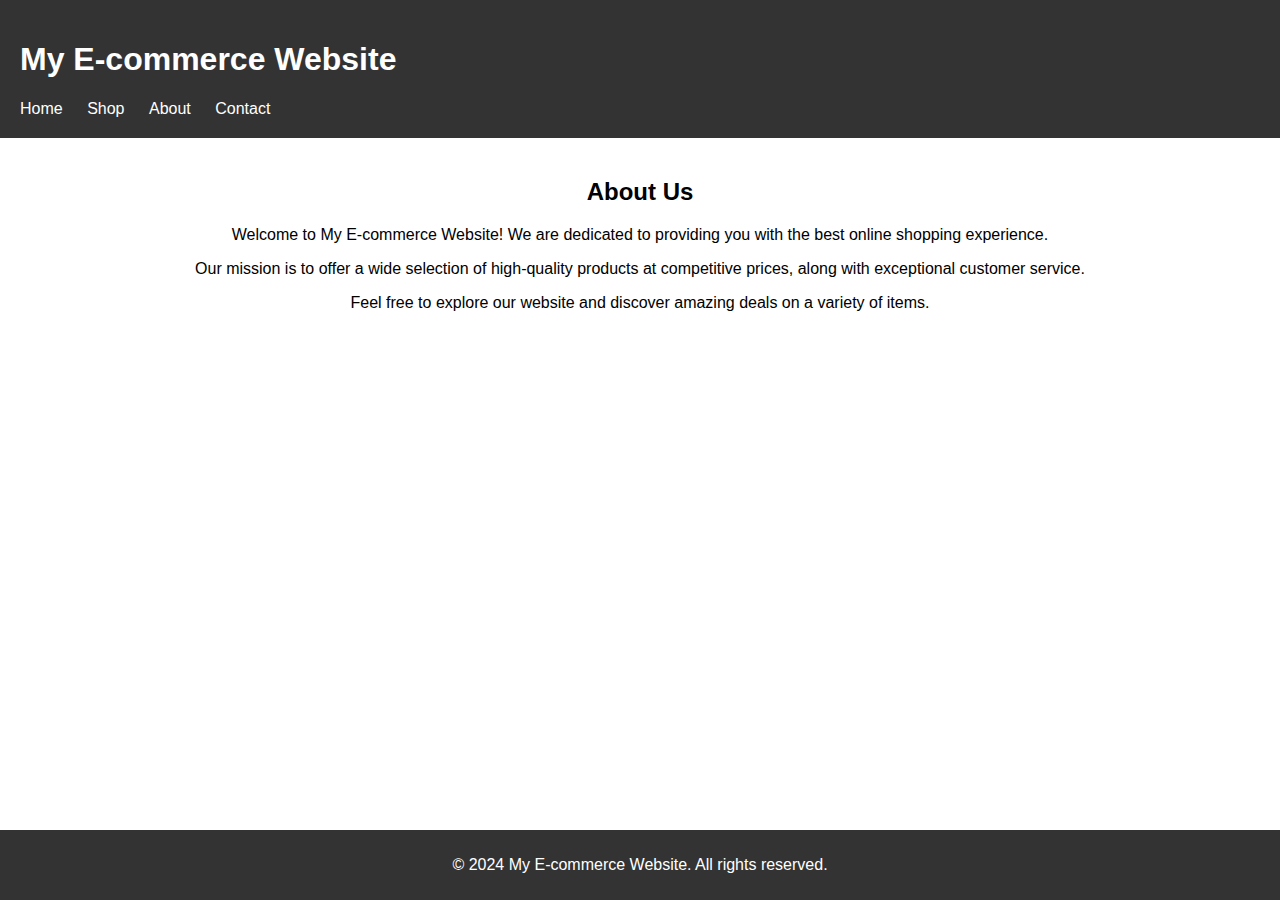
==== Smart-Cart/about.html @ b7542099 "Added product page and about page" ====
<!DOCTYPE html>
<html lang="en">
<head>
    <meta charset="UTF-8">
    <meta name="viewport" content="width=device-width, initial-scale=1.0">
    <title>About Us - My E-commerce Website</title>
    <link rel="stylesheet" href="about-styles.css">
</head>
<body>
    <header>
        <h1>My E-commerce Website</h1>
        <nav>
            <ul>
                <li><a href="index.html">Home</a></li>
                <li><a href="shop.html">Shop</a></li>
                <li><a href="about.html">About</a></li>
                <li><a href="contact.html">Contact</a></li>
            </ul>
        </nav>
    </header>

    <main>
        <section class="about">
            <h2>About Us</h2>
            <p>Welcome to My E-commerce Website! We are dedicated to providing you with the best online shopping experience.</p>
            <p>Our mission is to offer a wide selection of high-quality products at competitive prices, along with exceptional customer service.</p>
            <p>Feel free to explore our website and discover amazing deals on a variety of items.</p>
        </section>
    </main>

    <footer>
        <p>&copy; 2024 My E-commerce Website. All rights reserved.</p>
    </footer>
</body>
</html>
---- Smart-Cart/about-styles.css ----
body {
    font-family: Arial, sans-serif;
    margin: 0;
    padding: 0;
}

header {
    background-color: #333;
    color: #fff;
    padding: 20px;
}

nav ul {
    list-style-type: none;
    margin: 0;
    padding: 0;
}

nav ul li {
    display: inline;
    margin-right: 20px;
}

nav ul li a {
    color: #fff;
    text-decoration: none;
}

main {
    padding: 20px;
}

.about {
    text-align: center;
}

footer {
    background-color: #333;
    color: #fff;
    text-align: center;
    padding: 10px 0;
    position: fixed;
    bottom: 0;
    width: 100%;
}
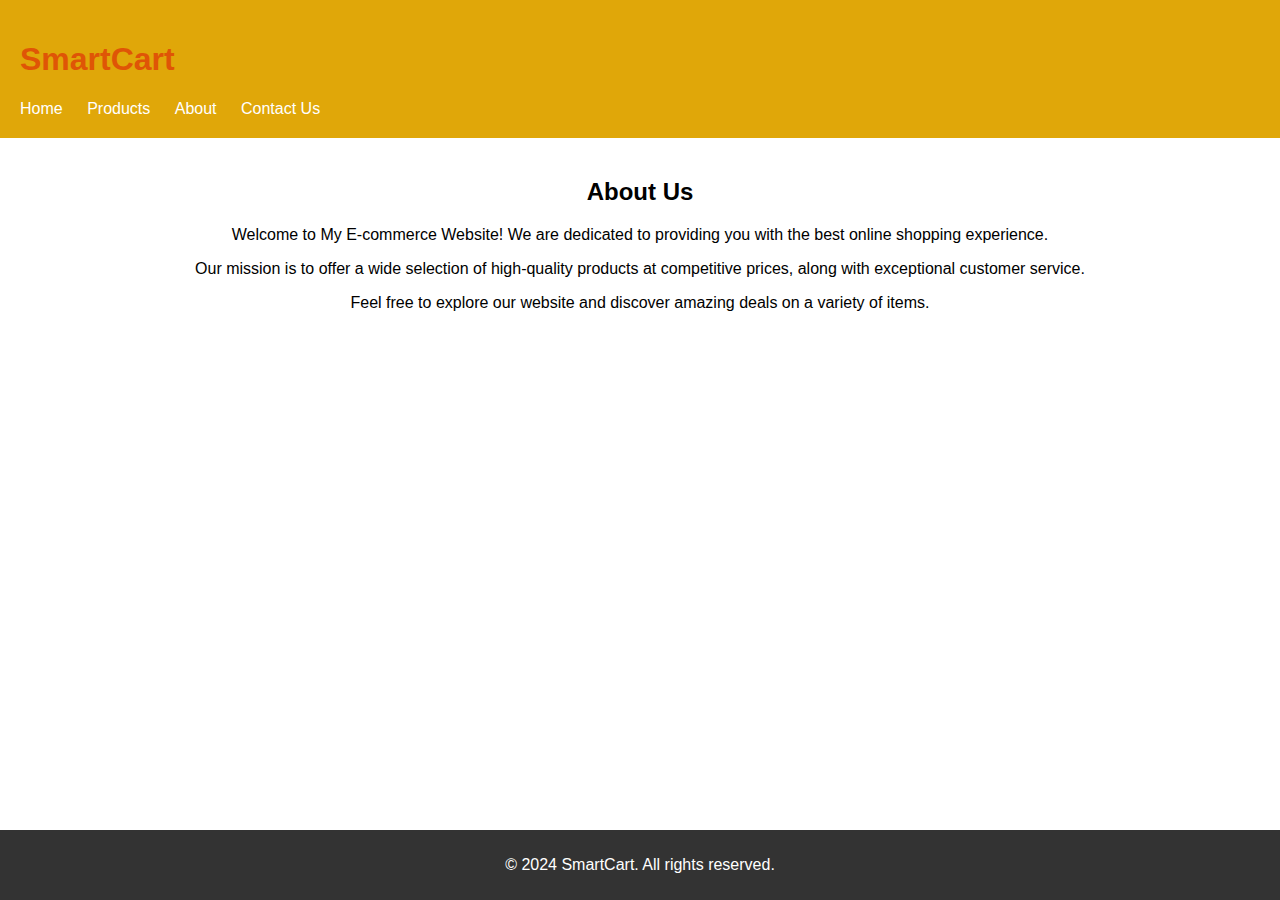
==== commit c7a6c210: "Added products and designing on About us and contacts page" ====
--- a/Smart-Cart/about.html
+++ b/Smart-Cart/about.html
@@ -3,18 +3,18 @@
 <head>
     <meta charset="UTF-8">
     <meta name="viewport" content="width=device-width, initial-scale=1.0">
-    <title>About Us - My E-commerce Website</title>
+    <title>About Us - SmartCart</title>
     <link rel="stylesheet" href="about-styles.css">
 </head>
 <body>
     <header>
-        <h1>My E-commerce Website</h1>
+        <h1>SmartCart</h1>
         <nav>
             <ul>
                 <li><a href="index.html">Home</a></li>
-                <li><a href="shop.html">Shop</a></li>
+                <li><a href="product-page.html">Products</a></li>
                 <li><a href="about.html">About</a></li>
-                <li><a href="contact.html">Contact</a></li>
+                <li><a href="contact.html">Contact Us</a></li>
             </ul>
         </nav>
     </header>
@@ -29,7 +29,7 @@
     </main>
 
     <footer>
-        <p>&copy; 2024 My E-commerce Website. All rights reserved.</p>
+        <p>&copy; 2024 SmartCart. All rights reserved.</p>
     </footer>
 </body>
 </html>--- a/Smart-Cart/about-styles.css
+++ b/Smart-Cart/about-styles.css
@@ -5,8 +5,8 @@
 }
 
 header {
-    background-color: #333;
-    color: #fff;
+    background-color: #e0a709;
+    color: #df5506;
     padding: 20px;
 }
 
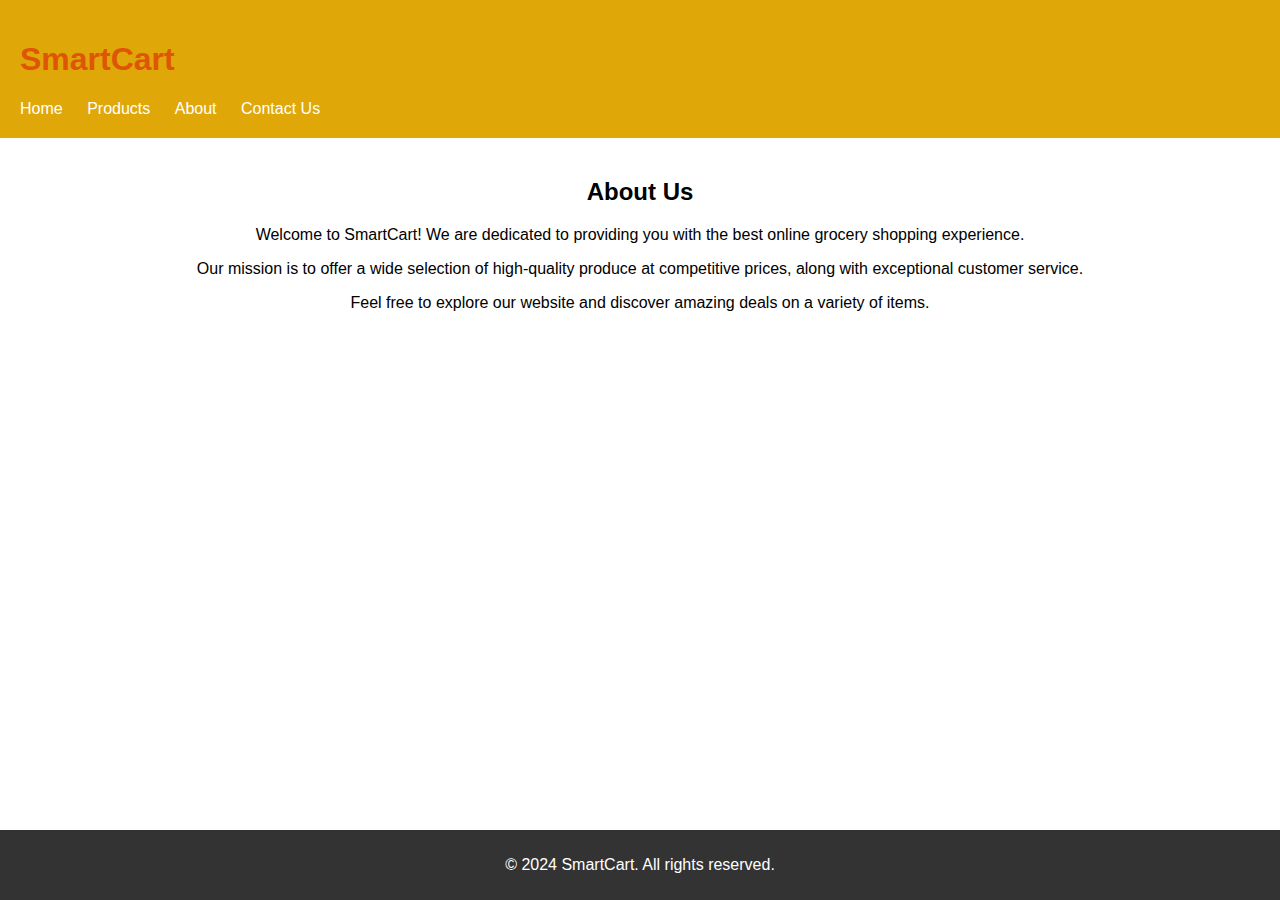
==== commit bcfc8b93: "Fixed bug on Contact us page" ====
--- a/Smart-Cart/about.html
+++ b/Smart-Cart/about.html
@@ -22,8 +22,8 @@
     <main>
         <section class="about">
             <h2>About Us</h2>
-            <p>Welcome to My E-commerce Website! We are dedicated to providing you with the best online shopping experience.</p>
-            <p>Our mission is to offer a wide selection of high-quality products at competitive prices, along with exceptional customer service.</p>
+            <p>Welcome to SmartCart! We are dedicated to providing you with the best online grocery shopping experience.</p>
+            <p>Our mission is to offer a wide selection of high-quality produce at competitive prices, along with exceptional customer service.</p>
             <p>Feel free to explore our website and discover amazing deals on a variety of items.</p>
         </section>
     </main>
